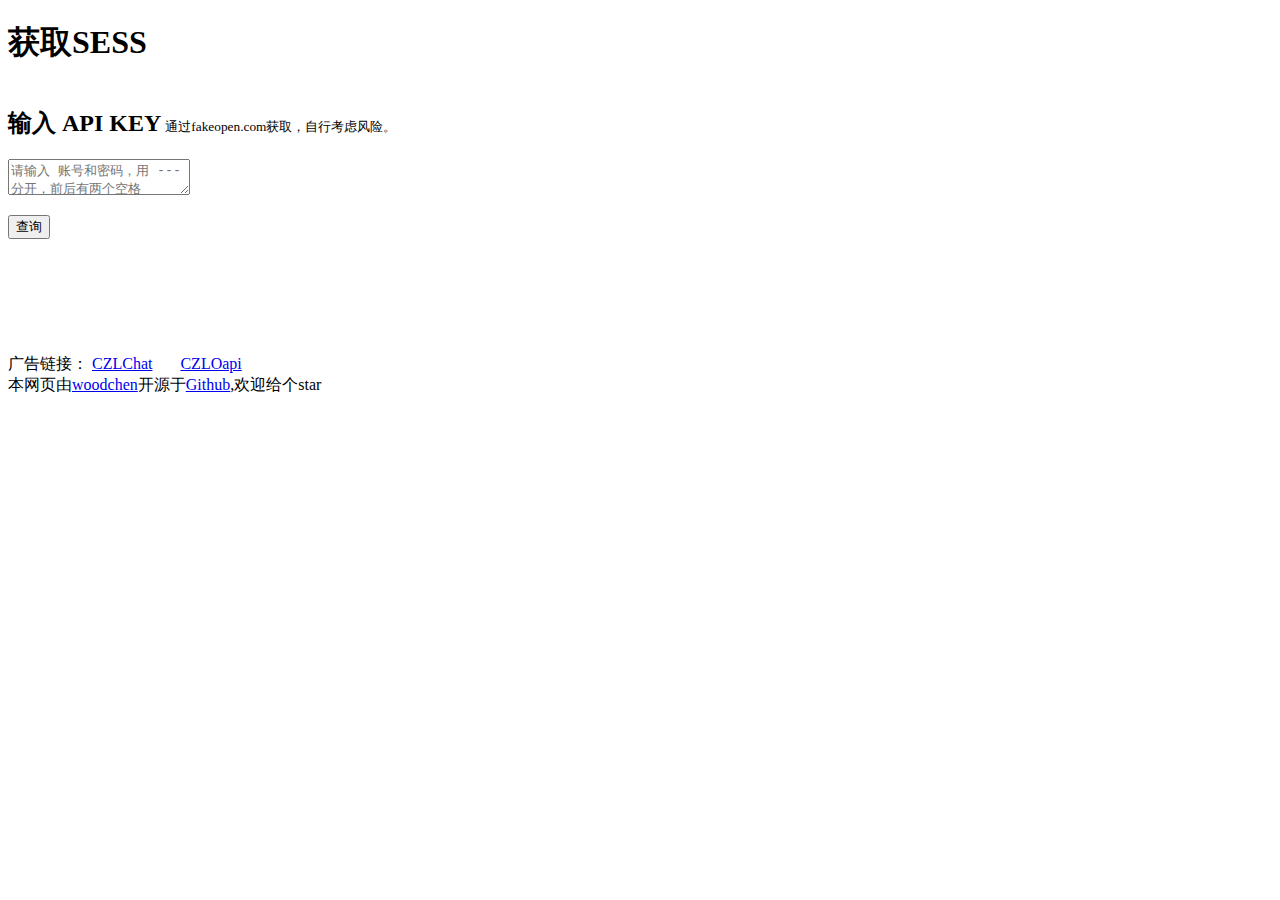
==== get_sess.html @ d8a50578 "update" ====
<!DOCTYPE html>
<html>
<head>
  <meta charset="UTF-8" />
  <meta name="viewport" content="width=device-width, initial-scale=1.0" />
  <title>获取SESS</title>
  <meta name="description" content="批量获取OPENAI账号的sess id">
  <link rel="stylesheet" href="./static/css.css" type="text/css" />
</head>

<body>
  <header>
    <h1 class="text-3xl font-semibold text-center mb-8 text-gradient">获取SESS</h1>
  </header>

  <div class="query">
    <div>
      <h2 style="display: inline-block;">输入 API KEY</h2>
      <p style="display: inline-block; font-size: smaller;">通过fakeopen.com获取，自行考虑风险。</p>
    </div>
    <textarea id="api-key-input" placeholder="请输入 账号和密码，用 --- 分开，前后有两个空格"></textarea></p>
  </div>
  <button :class="{ loading }" :disabled="loading" onclick="sendRequest()">查询</button> </p>
  </div>
  <h2 id="result-head" style="visibility:hidden">查询结果</h2>
  <table id="result" style="visibility:hidden">
    <thead>
      <tr>
        <th style="width:35px">序号</th>
        <th>邮箱</th>
        <th style="width: 50px;">user-id</th>
        <th >sess</th>
      </tr>
    </thead>
    <tbody></tbody>
  </table>


  <footer>
    <p>广告链接：
      <a href="https://chat.czl.net" target="_blank">CZLChat</a> &nbsp;&nbsp;&nbsp;&nbsp;&nbsp;
      <a href="https://oapi.czl.net" target="_blank">CZLOapi</a>
      <br>
      本网页由<a href="https://woodchen.ink" target="_blank">woodchen</a>开源于<a
        href="https://github.com/woodchen-ink/openai-billing-query" target="_blank">Github</a>,欢迎给个star
    </p>

  </footer>
  <script src="./static/sess.js"></script>

</body>

</html>
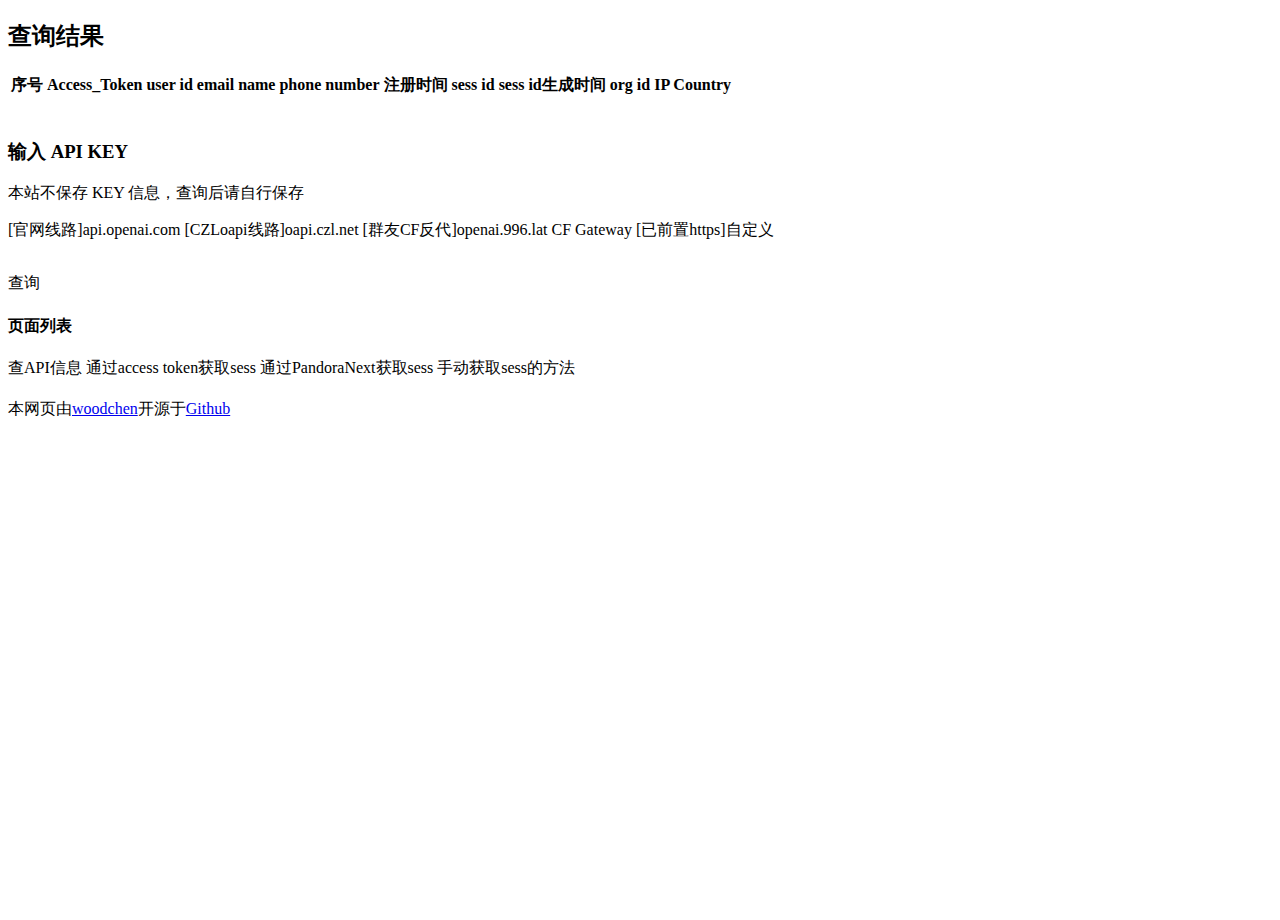
==== commit 2e90adc4: "fix: 添加通过PandoraNext获取sess" ====
--- a/get_sess.html
+++ b/get_sess.html
@@ -1,52 +1,105 @@
 <!DOCTYPE html>
-<html>
+<html class="mdui-theme-light" lang="zh-cmn-Hans">
+
 <head>
-  <meta charset="UTF-8" />
-  <meta name="viewport" content="width=device-width, initial-scale=1.0" />
-  <title>获取SESS</title>
-  <meta name="description" content="批量获取OPENAI账号的sess id">
-  <link rel="stylesheet" href="./static/css.css" type="text/css" />
+    <meta charset="UTF-8" />
+    <meta name="viewport" content="width=device-width, initial-scale=1.0" />
+    <title>通过access_token来获取sess</title>
+    <meta name="description" content="批量快速查询OPENAI的余额，支持可视化展现已用比例、额度、已用量、未用量、是否GPT-4、是否GPT4-32K、是否绑卡、绑卡信息、组织信息、是否有效">
+    <link rel="stylesheet" href="./static/css-1.css" type="text/css" />
+    <link rel="stylesheet" href="./static/mdui/mdui.css">
+    <script src="./static/mdui/mdui.global.js"></script>
+
+    <script>mdui.setColorScheme('#0d2d44');</script>
 </head>
 
 <body>
-  <header>
-    <h1 class="text-3xl font-semibold text-center mb-8 text-gradient">获取SESS</h1>
-  </header>
+    <mdui-layout>
+        <mdui-layout-main>
+            <div class="mdui-main-container">
+                <h2>查询结果</h2>
+                <div class="mdui-table">
+                    <table id="result-table">
+                        <thead>
+                            <tr>
+                                <th>序号</th>
+                                <th>Access_Token</th>
+                                <th>user id</th>
+                                <th>email</th>
+                                <th>name</th>
+                                <th>phone number</th>
+                                <th>注册时间</th>
+                                <th>sess id</th>
+                                <th>sess id生成时间</th>
+                                <th>org id</th>
+                                <th>IP Country</th>
+                            </tr>
+                        </thead>
+                        <tbody>
+                            <!-- 表格内容 -->
+                        </tbody>
+                    </table>
+                </div>
+            </div>
+        </mdui-layout-main>
 
-  <div class="query">
-    <div>
-      <h2 style="display: inline-block;">输入 API KEY</h2>
-      <p style="display: inline-block; font-size: smaller;">通过fakeopen.com获取，自行考虑风险。</p>
-    </div>
-    <textarea id="api-key-input" placeholder="请输入 账号和密码，用 --- 分开，前后有两个空格"></textarea></p>
-  </div>
-  <button :class="{ loading }" :disabled="loading" onclick="sendRequest()">查询</button> </p>
-  </div>
-  <h2 id="result-head" style="visibility:hidden">查询结果</h2>
-  <table id="result" style="visibility:hidden">
-    <thead>
-      <tr>
-        <th style="width:35px">序号</th>
-        <th>邮箱</th>
-        <th style="width: 50px;">user-id</th>
-        <th >sess</th>
-      </tr>
-    </thead>
-    <tbody></tbody>
-  </table>
+        <mdui-top-app-bar>
+            <mdui-button-icon icon="menu" close-on-overlay-click id="toggle-button"
+                style="color: white;"></mdui-button-icon>
+            <mdui-top-app-bar-title
+                style="text-align: center;color:white;">通过access_token来获取sess</mdui-top-app-bar-title>
+        </mdui-top-app-bar>
+
+        <mdui-navigation-drawer open class="left-drawer" close-on-overlay-click>
+            <div class="left-drawer-main">
+                <h3>输入 API KEY</h3>
+                <p>本站不保存 KEY 信息，查询后请自行保存</p>
+                <mdui-text-field id="api-key-input" placeholder="请输入access_token，多个请换行" label="access_token"
+                    rows="6"></mdui-text-field>
+
+                <mdui-select id="api-url-select" icon="airline_stops" label="查询线路" value="https://api.openai.com"
+                    onchange="toggleCustomUrlInput()">
+                    <mdui-menu-item value="https://api.openai.com">[官网线路]api.openai.com</mdui-menu-item>
+                    <mdui-menu-item value="https://oapi.czl.net">[CZLoapi线路]oapi.czl.net</mdui-menu-item>
+                    <mdui-menu-item value="https://openai.996.lat">[群友CF反代]openai.996.lat</mdui-menu-item>
+                    <mdui-menu-item value="https://gateway.ai.cloudflare.com/v1/feedd0aa8abd6875052d86a94f1baf83/test/openai">CF Gateway</mdui-menu-item>
+                    <mdui-menu-item value="custom">[已前置https]自定义</mdui-menu-item>
+                </mdui-select>
+
+                <mdui-text-field type="text" id="custom-url-input" placeholder="输入自定义API，填域名即可，无需https://"
+                    class="hidden"></mdui-text-field>
+
+                <div style="height:2rem"></div>
 
 
-  <footer>
-    <p>广告链接：
-      <a href="https://chat.czl.net" target="_blank">CZLChat</a> &nbsp;&nbsp;&nbsp;&nbsp;&nbsp;
-      <a href="https://oapi.czl.net" target="_blank">CZLOapi</a>
-      <br>
-      本网页由<a href="https://woodchen.ink" target="_blank">woodchen</a>开源于<a
-        href="https://github.com/woodchen-ink/openai-billing-query" target="_blank">Github</a>,欢迎给个star
-    </p>
+                <mdui-button full-width id="query-button" icon="search" onclick="sendRequest()">
+                    查询
+                </mdui-button>
 
-  </footer>
-  <script src="./static/sess.js"></script>
+
+                <!-- 下半部分 -->
+                <h4>页面列表</h4>
+                <mdui-menu style="width:100%;margin-top:20px;">
+                  <mdui-menu-item icon="search" href="index.html">查API信息</mdui-menu-item>
+                  <mdui-menu-item icon="vpn_key" href="get_sess.html">通过access token获取sess</mdui-menu-item>
+                  <mdui-menu-item icon="vpn_key" href="get_sess2.html">通过PandoraNext获取sess</mdui-menu-item>
+                  <mdui-menu-item icon="build" href="https://woodchen.ink/1266.html"
+                    target="_blank">手动获取sess的方法</mdui-menu-item>
+                </mdui-menu>
+
+                <div style="margin-top:20px;">
+                    <mdui-chip elevated icon="code"> 本网页由<a href="https://woodchen.ink"
+                            target="_blank">woodchen</a>开源于<a
+                            href="https://github.com/woodchen-ink/openai-billing-query" target="_blank">Github</a>
+                    </mdui-chip>
+                </div>
+            </div>
+        </mdui-navigation-drawer>
+
+
+
+    </mdui-layout>
+    <script src="./static/getsess.js"></script>
 
 </body>
 
--- a/static/css-1.css
+++ b/static/css-1.css
@@ -0,0 +1,25 @@
+body {
+    background: url('https://cdn-img.czl.net/2023/05/23/pjbczr.webp') no-repeat center center fixed;
+}
+
+html,
+body {
+    height: 100VH;
+}
+
+.container {
+    display: flex;
+    height: 100VH;
+}
+
+.sidebar {
+    width: 30%;
+}
+
+.content {
+    width: 70%;
+}
+
+.footer {
+    margin-top: auto;
+}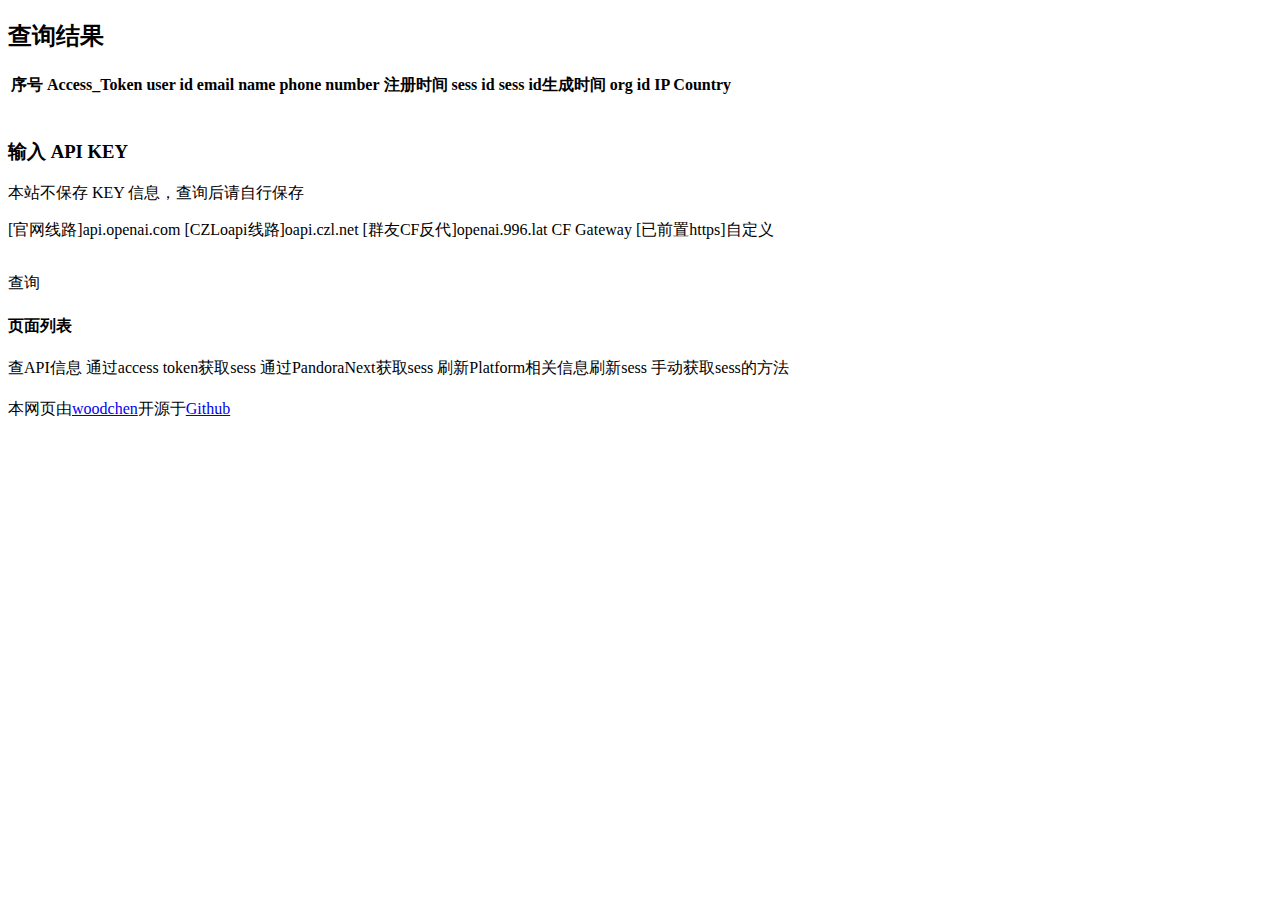
==== commit 853855d8: "Merge pull request #36 from mouxangithub/mdui2" ====
--- a/get_sess.html
+++ b/get_sess.html
@@ -83,6 +83,7 @@
                   <mdui-menu-item icon="search" href="index.html">查API信息</mdui-menu-item>
                   <mdui-menu-item icon="vpn_key" href="get_sess.html">通过access token获取sess</mdui-menu-item>
                   <mdui-menu-item icon="vpn_key" href="get_sess2.html">通过PandoraNext获取sess</mdui-menu-item>
+                  <mdui-menu-item icon="vpn_key" href="refresh_see.html">刷新Platform相关信息刷新sess</mdui-menu-item>
                   <mdui-menu-item icon="build" href="https://woodchen.ink/1266.html"
                     target="_blank">手动获取sess的方法</mdui-menu-item>
                 </mdui-menu>
